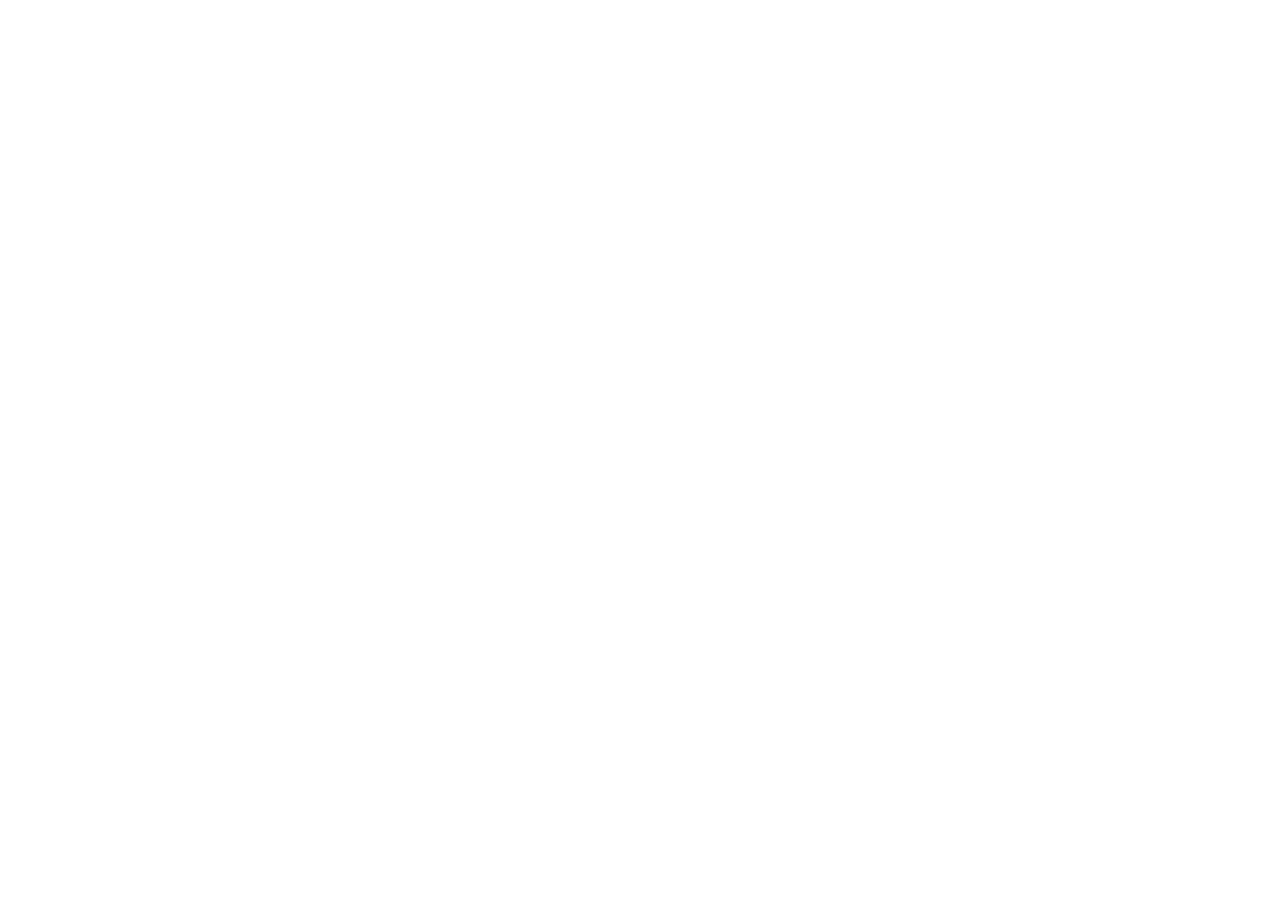
==== index.html @ fa16b1c6 "nitial Commit" ====
<!doctype html>
<html lang="en">
<head>
    <meta charset="utf-8">
    <title>Blog Project</title>
    <meta name="viewport" content="width=device-width, initial-scale=1">
    <meta name="description" content="">
    <link rel="stylesheet" href="css/app.css">
</head>
<body>

   

    <script src="js/app.js"></script>
</body>
</html>
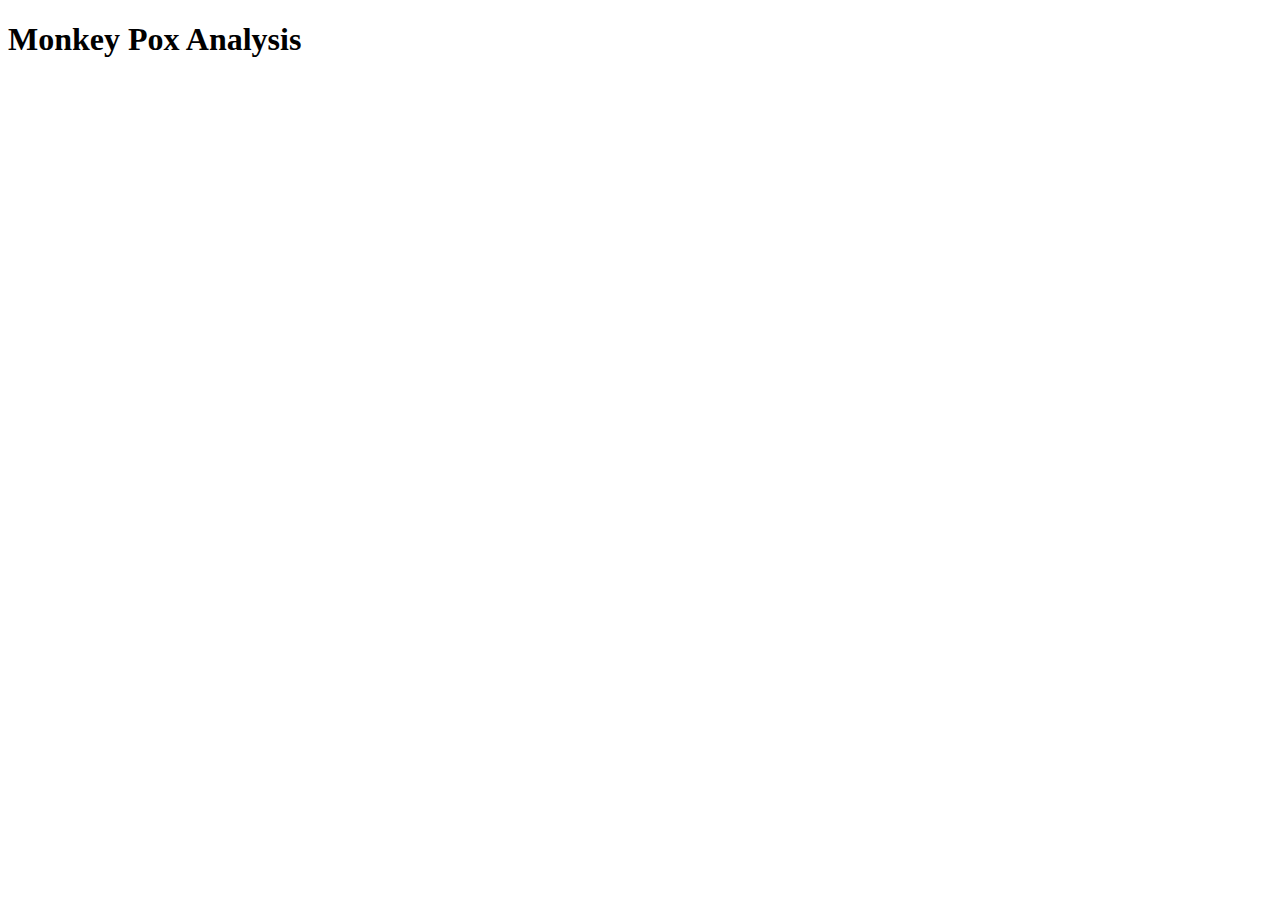
==== commit 755b9904: "Added Heading" ====
--- a/index.html
+++ b/index.html
@@ -8,6 +8,9 @@
     <link rel="stylesheet" href="css/app.css">
 </head>
 <body>
+<header>
+    <h1>Monkey Pox Analysis</h1>
+</header>
 
    
 
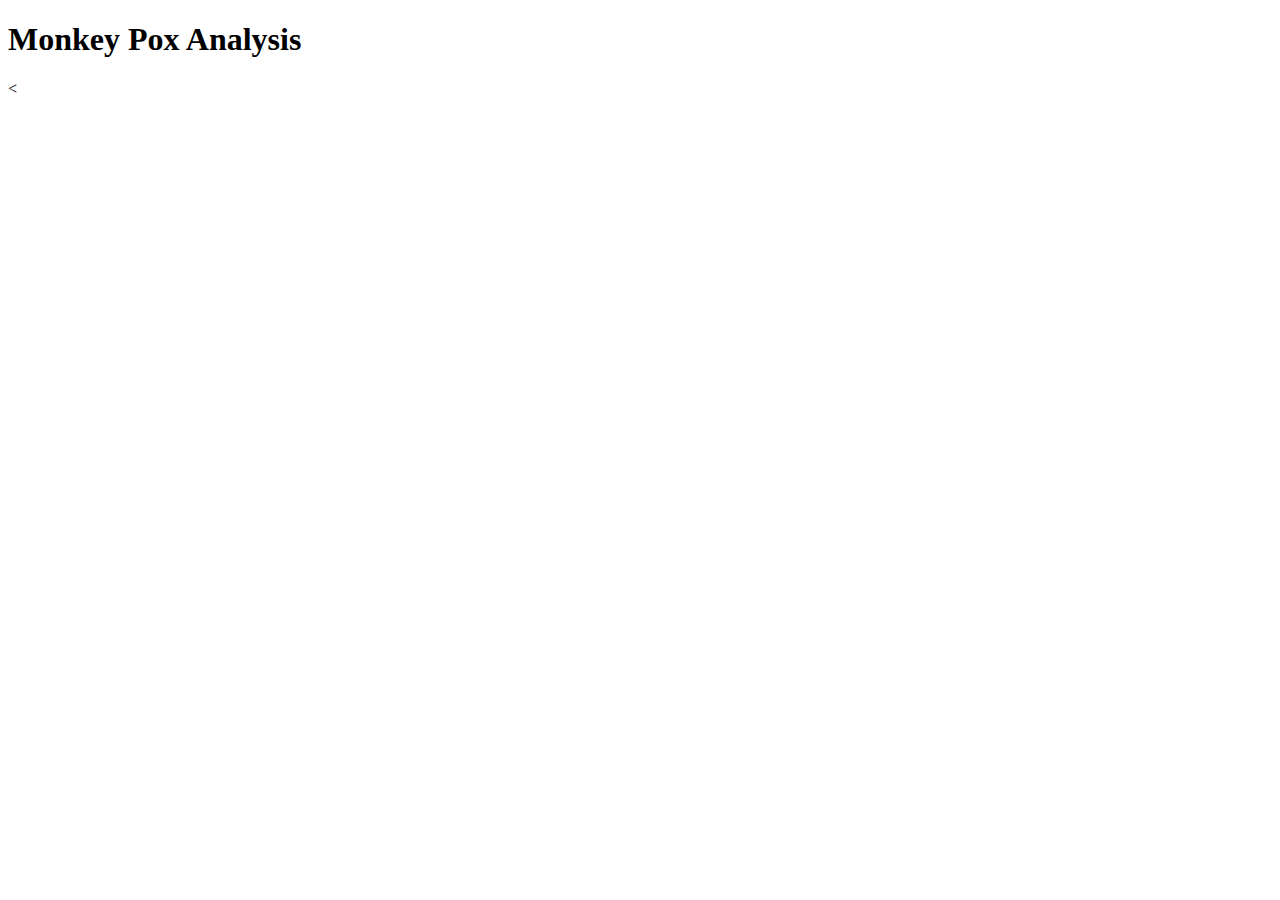
==== commit 51783458: "Adding Context" ====
--- a/index.html
+++ b/index.html
@@ -2,7 +2,7 @@
 <html lang="en">
 <head>
     <meta charset="utf-8">
-    <title>Blog Project</title>
+    <title>MonkeyPoxProject</title>
     <meta name="viewport" content="width=device-width, initial-scale=1">
     <meta name="description" content="">
     <link rel="stylesheet" href="css/app.css">
@@ -12,7 +12,14 @@
     <h1>Monkey Pox Analysis</h1>
 </header>
 
-   
+<div class="container">
+   <main>
+
+   </main>
+</div>
+
+<aside>
+   <
 
     <script src="js/app.js"></script>
 </body>
